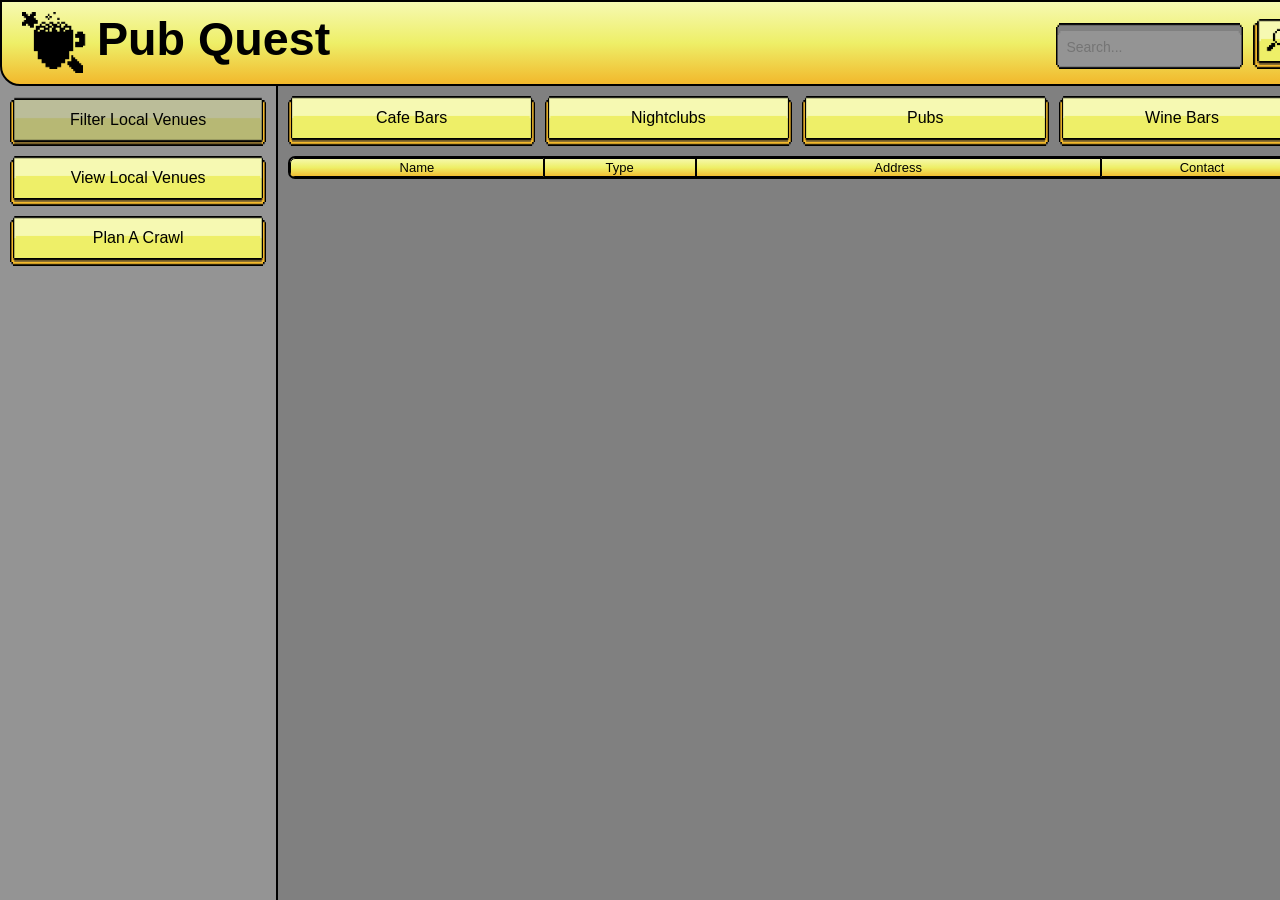
==== documentation templates/docs/PubCrawlPlanner/filter.html @ 5d93b889 "V19 - Moved filter feature to new filter.html page to allow: - All nav buttons to toggle on and off " ====
<html>

    <head>
        <title>Pub Quest</title>
        <link rel="icon" type="image/png" href="images/pubQuestLogoBlack.png">

        <link rel="stylesheet" href="style.css">
        <link rel="stylesheet" href="https://www.w3schools.com/w3css/4/w3.css">

        <script src="filter.js"> // calls script early so it loads earlier</script> 
        <script src="common.js"></script>
    </head>
    
    <body>
        <div class="grid-container">
            <header class="gold-gradient">
                <span class="title"><img src="images/pubQuestLogoBlack.png" alt="Pub Quest Logo" class="logo">Pub Quest</span>
                <form id="search" action="filter.html" class="nav-bar">
                    <input name="searchterm" type="text" placeholder="Search..." class="search-bar">
                    <button type="submit" class="search-button"></button>
                </form>
            </header>
            <nav class="nav-column">
                <button class="nav-button active" onclick="navToggle(this)" style="width: 100%"><span class="label">Filter Local Venues</span></button>
                <button class="nav-button" onclick="getLocation('map.html'); navToggle(this)" style="width: 100%"><span class="label">View Local Venues</span></button>
                <button class="nav-button" onclick="getLocation('plan.html'); navToggle(this)" style="width: 100%"><span class="label">Plan A Crawl</span></button>
            </nav>
            <main>
                <div class="nav-bar">
                    <button class="nav-button" onclick="filterToggle(this, 'Cafe Bar')"><span class="label">Cafe Bars</span></button>
                    <button class="nav-button" onclick="filterToggle(this, 'Nightclub')"><span class="label">Nightclubs</span></button>
                    <button class="nav-button" onclick="filterToggle(this, 'Public House')"><span class="label">Pubs</span></button>
                    <button class="nav-button" onclick="filterToggle(this, 'Wine Bar')"><span class="label">Wine Bars</span></button>
                </div>
                <table>
                    <colgroup>
                        <col>
                        <col>
                        <col>
                        <col>
                    </colgroup>
                    <thead class="gold-gradient"><th>Name</th><th>Type</th><th>Address</th><th>Contact</th></thead>
                    <tbody id="results"></tbody>
                </table>
            </main>
        </div>
        
        <script> // leaving this script in the body to ensure rest of script from the js file has loaded first
            var urlParams = new URLSearchParams(location.search);
            var searchTerm = urlParams.get('searchterm');
            if (searchTerm) search(searchTerm);
            else query()
        </script>
    </body>
 
</html>
---- documentation templates/docs/PubCrawlPlanner/style.css ----
.grid-container {
    display:grid;
    grid-template-areas:
    'h h h h '
    'n m m m '
    'n m m m ';
    grid-template-columns: 1fr 2fr 2fr 2fr; /* 1/7 for nav, 6/7 for main */
    grid-template-rows: auto 6fr 6fr; 
    min-height: 100vh; /* viewport height makes sure grid always perfectly fits screen */
    background: linear-gradient(to right, rgb(148, 148, 148) 14.5%, grey 14.5%);
}
header {
    grid-area:h; 
    border: 2px solid black;
    border-radius: 0 0 20px 20px;
    min-width: 1210px;
}
nav {
    grid-area:n; 
    background-color: rgb(148, 148, 148);
    border-right: 2px solid black;
}
main {
    grid-area:m; 
    background-color: grey;
    padding: 10px;
    padding-right: 0; /* removes padding on right as buttons have margin on right to split each button up */
}
 
.title { 
    font-weight: bold; 
    font-size: 35pt; 
    font-family: 'SuperPixel', sans-serif; /* Using custom font, but using sans-serif as backup */;
    margin-left: 10px;
} 
 
#map { position: relative;
    height: 100%;
    width: calc(100% - 10px);
    background-color: white;
}

#map-overlay {
    position: absolute;
    top: 0;
    left: 0;
    width: 100%;
    height: 100%;
    z-index: 99999; /* Ensure the overlay is on top of the map, using 99999 as map has high priority already */
    pointer-events: none; /* Allow clicks to pass through */
}

@font-face {
    font-family: 'SuperPixel';
    src: url('fonts/SuperPixel.ttf');
    font-weight: normal;
    font-style: normal;
}

@font-face {
    font-family: 'MiniPixel';
    src: url('fonts/MiniPixel.otf');
    font-weight: normal;
    font-style: normal;
}

* {
    font-family: 'MiniPixel', sans-serif; /* sets default font to custom font, with sans-serif as backup */
}

.gold-gradient {
    background: linear-gradient(to top, #f2b82c 0%, #eeef68 50%, #f6f9b2 100%);
}

.nav-button {
    width: 25%;
    height: 50px;
    font-family: 'SuperPixel', sans-serif;
    font-size: 16px;
    min-width: 246.25px; /* set a min width to ensure text stays within the buttons on diff screen sizes */
    margin-right: 10px;
    margin-bottom: 10px;
    background-color: transparent;
    background-image: url('images/buttonUp.png');
    background-size: 100% 100%;
    background-position: center;
    border: none;
    padding-bottom: 7px; /* ensures buttons are central on custom background image, rather than button itself */
}

.nav-button:active {
    background-image: url('images/buttonDown.png');
}

.nav-button .label {
    display: inline-block; /* allows transform to shift text inside button for enhanced click effect */
}

.nav-button:active .label{
    transform: translateY(2px); /* performs translation when button is clicked */
}

.nav-button.active { /* active class for filter buttons for setActive function in index.js */
    background-image: url('images/buttonDown.png');
}

.nav-button.active .label{
    transform: translateY(2px); /* maintains tranformed text position while active */
}

.nav-bar {
    display: flex; /*converts to flex container, automatically aligning items*/;
    flex-direction: row;
}

.nav-column {
    display: flex;
    flex-direction: column; /* stack buttons vertically rather than horizontally */
    padding: 10px;
}

th {
    font-family: 'SuperPixel', sans-serif;
    font-weight: lighter;
    font-size: 13px;
    border: 1px solid black;
}

table {
    min-width: 1015px;
    border: 2px solid black;
    border-collapse: separate;
    border-spacing: 0;
    overflow: hidden;
    border-radius: 7px;
    width: calc(100% - 10px);
} col:nth-child(1) {
    width: 25%;
} col:nth-child(2) {
    width: 15%;
} col:nth-child(3) {
    width: 40%;
} col:nth-child(4) {
    width: 20%;
}

tr:first-child th:first-child {
    border-top-left-radius: 5px;
}
tr:first-child th:last-child {
    border-top-right-radius: 5px;
}

tr:nth-child(even) {
    background-color: rgb(148, 148, 148);
}

td {
    border: 1px solid black;
}

#search {
    float: right;
    margin-top: 17px;
    margin-right: 10px;
}

.search-button {
    width: 50px;
    height: 50px;
    margin-left: 10px;
    background-color: transparent;
    background-image: url("images/searchButtonUp.png");
    background-size: 100% 100%;
    background-position: center;
    border: none;
}

.search-button:active {
    background-image: url("images/searchButtonDown.png");
}

.search-bar {
    font-family: 'SuperPixel', sans-serif;
    font-size: 14px;
    background-color: transparent;
    background-image: url("images/searchBar.png");
    background-size: 100% 100%;
    border: none;
    padding-left: 10px;
    padding-top: 7px;
    height: 50px;
}

span {
    font-family: 'SuperPixel', sans-serif;
    font-size: 16px;
}

.logo {
    width: 65px;
    margin: 10px;
}
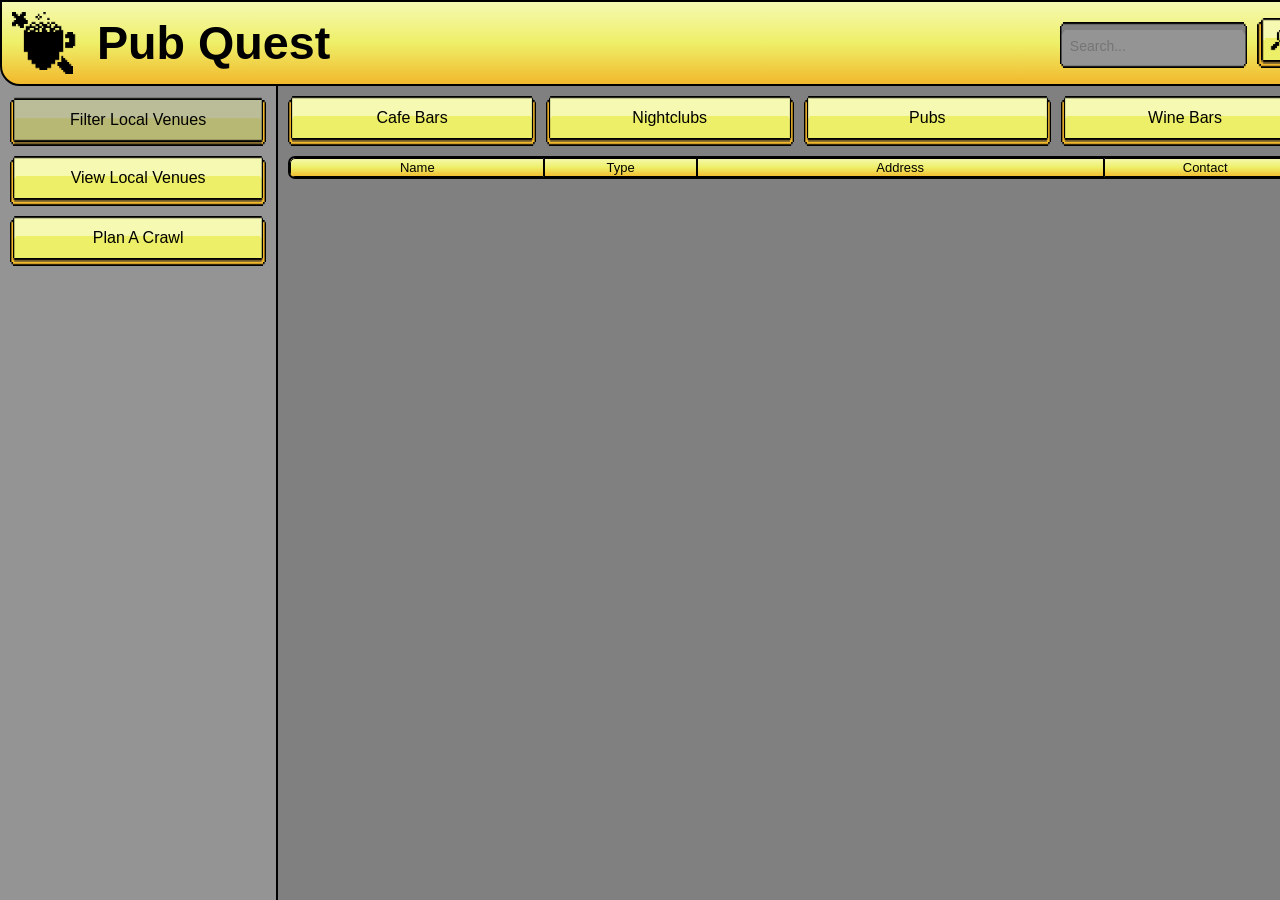
==== commit 2a813c4d: "V19.1 - Fixed unnecessary external css issues - Improved header layout css" ====
--- a/documentation templates/docs/PubCrawlPlanner/filter.html
+++ b/documentation templates/docs/PubCrawlPlanner/filter.html
@@ -5,7 +5,6 @@
         <link rel="icon" type="image/png" href="images/pubQuestLogoBlack.png">
 
         <link rel="stylesheet" href="style.css">
-        <link rel="stylesheet" href="https://www.w3schools.com/w3css/4/w3.css">
 
         <script src="filter.js"> // calls script early so it loads earlier</script> 
         <script src="common.js"></script>
@@ -14,7 +13,8 @@
     <body>
         <div class="grid-container">
             <header class="gold-gradient">
-                <span class="title"><img src="images/pubQuestLogoBlack.png" alt="Pub Quest Logo" class="logo">Pub Quest</span>
+                <img src="images/pubQuestLogoBlack.png" alt="Pub Quest Logo" class="logo">
+                <span class="title">Pub Quest</span>
                 <form id="search" action="filter.html" class="nav-bar">
                     <input name="searchterm" type="text" placeholder="Search..." class="search-bar">
                     <button type="submit" class="search-button"></button>
--- a/documentation templates/docs/PubCrawlPlanner/style.css
+++ b/documentation templates/docs/PubCrawlPlanner/style.css
@@ -7,13 +7,15 @@
     grid-template-columns: 1fr 2fr 2fr 2fr; /* 1/7 for nav, 6/7 for main */
     grid-template-rows: auto 6fr 6fr; 
     min-height: 100vh; /* viewport height makes sure grid always perfectly fits screen */
-    background: linear-gradient(to right, rgb(148, 148, 148) 14.5%, grey 14.5%);
+    background: linear-gradient(to right, rgb(148, 148, 148) 14.5%, grey 14.5%); 
 }
 header {
     grid-area:h; 
     border: 2px solid black;
     border-radius: 0 0 20px 20px;
     min-width: 1210px;
+    display: flex;
+    align-items: center;
 }
 nav {
     grid-area:n; 
@@ -26,12 +28,17 @@
     padding: 10px;
     padding-right: 0; /* removes padding on right as buttons have margin on right to split each button up */
 }
+
+body {
+    margin: 0; 
+}
  
 .title { 
     font-weight: bold; 
     font-size: 35pt; 
     font-family: 'SuperPixel', sans-serif; /* Using custom font, but using sans-serif as backup */;
-    margin-left: 10px;
+    display: flex;
+    padding: 10px
 } 
  
 #map { position: relative;
@@ -160,9 +167,9 @@
 }
 
 #search {
-    float: right;
-    margin-top: 17px;
+    margin-top: 16px;
     margin-right: 10px;
+    margin-left: auto;
 }
 
 .search-button {
